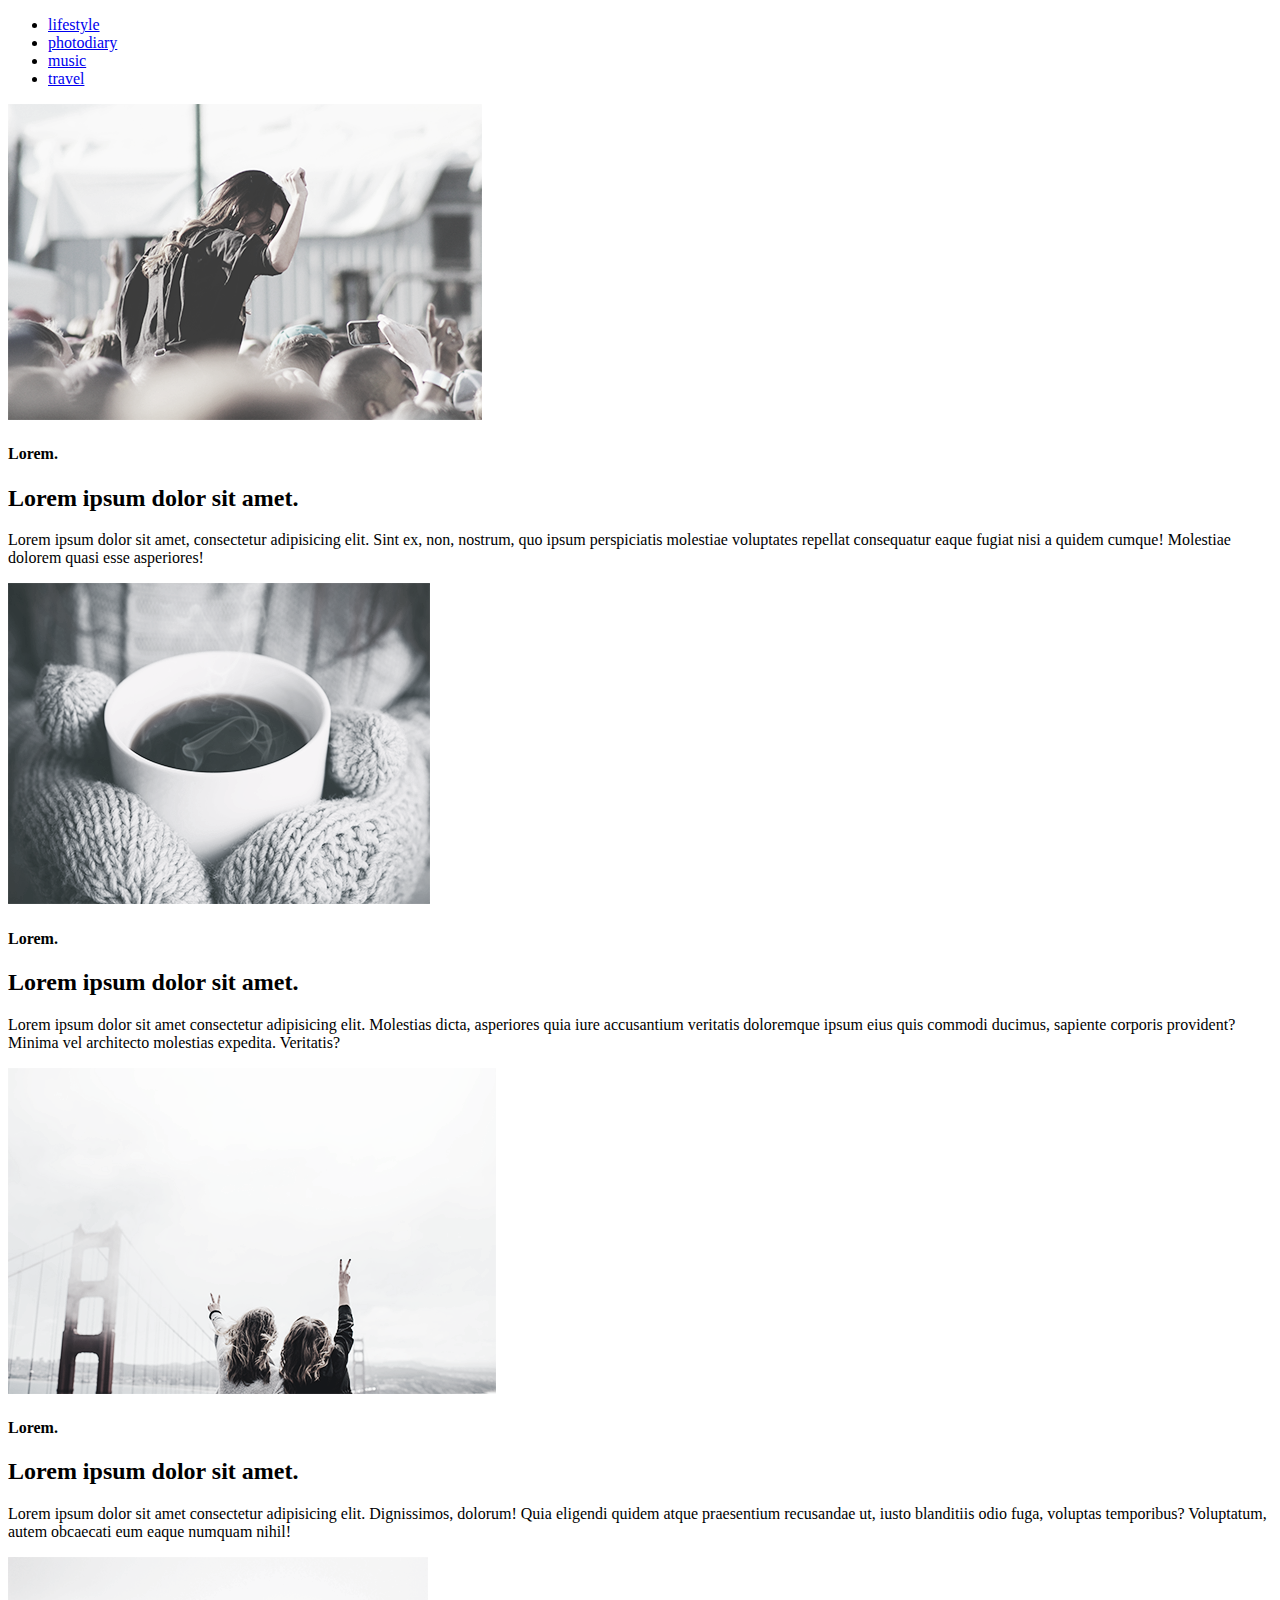
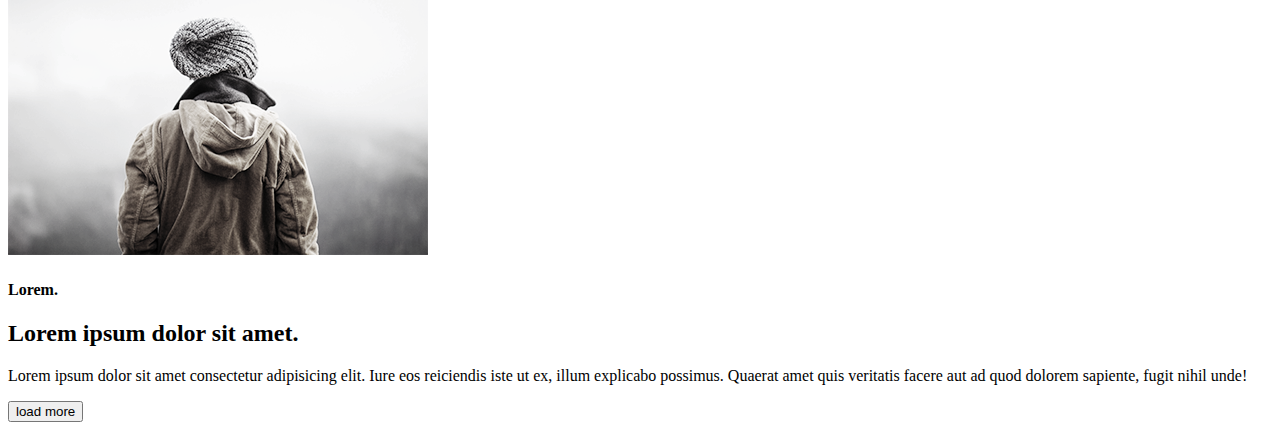
==== modul_1/index.HTML @ 7d9190b8 "Add files via upload" ====
<!DOCTYPE html>

<ul>
    <li><a href="#">lifestyle</a></li>
    <li><a href="#">photodiary</a></li>
    <li><a href="#">music</a></li>
    <li><a href="#">travel</a></li>
</ul>

<img src="./img/dance.png" alt="dancing girl">
<h4>Lorem.</h4>
<h2>Lorem ipsum dolor sit amet.</h2>
<p>Lorem ipsum dolor sit amet, consectetur adipisicing elit. Sint ex, non, nostrum, quo ipsum perspiciatis molestiae voluptates repellat consequatur eaque fugiat nisi a quidem cumque! Molestiae dolorem quasi esse asperiores!</p>
<img src="./img/coffee.png" alt="a cup of coffee">
<h4>Lorem.</h4>
<h2>Lorem ipsum dolor sit amet.</h2>
<p>Lorem ipsum dolor sit amet consectetur adipisicing elit. Molestias dicta, asperiores quia iure accusantium veritatis doloremque ipsum eius quis commodi ducimus, sapiente corporis provident? Minima vel architecto molestias expedita. Veritatis?</p>
<img src="./img/girls.png" alt="girls">
<h4>Lorem.</h4>
<h2>Lorem ipsum dolor sit amet.</h2>
<p>Lorem ipsum dolor sit amet consectetur adipisicing elit. Dignissimos, dolorum! Quia eligendi quidem atque praesentium recusandae ut, iusto blanditiis odio fuga, voluptas temporibus? Voluptatum, autem obcaecati eum eaque numquam nihil!</p>
<img src="./img/girl.png" alt="girl">
<h4>Lorem.</h4>
<h2>Lorem ipsum dolor sit amet.</h2>
<p>Lorem ipsum dolor sit amet consectetur adipisicing elit. Iure eos reiciendis iste ut ex, illum explicabo possimus. Quaerat amet quis veritatis facere aut ad quod dolorem sapiente, fugit nihil unde!</p>
<button>load more</button>
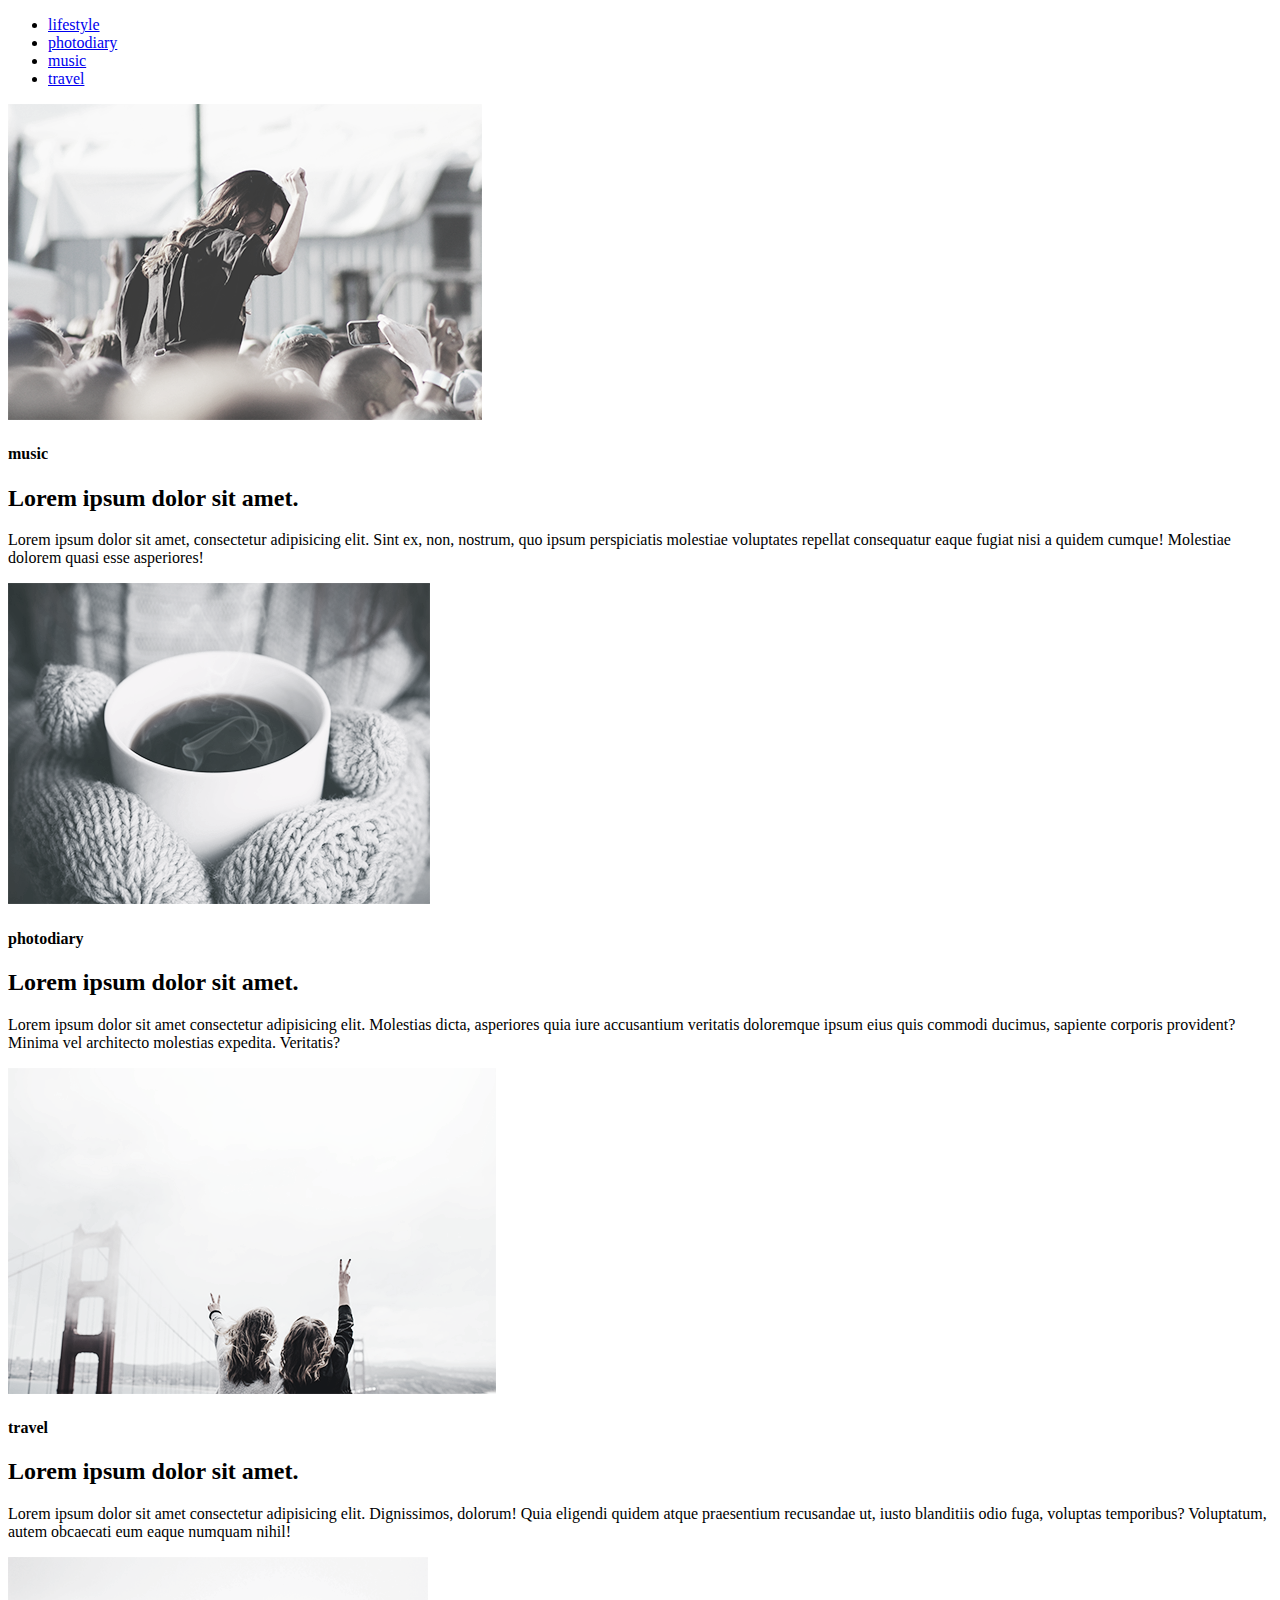
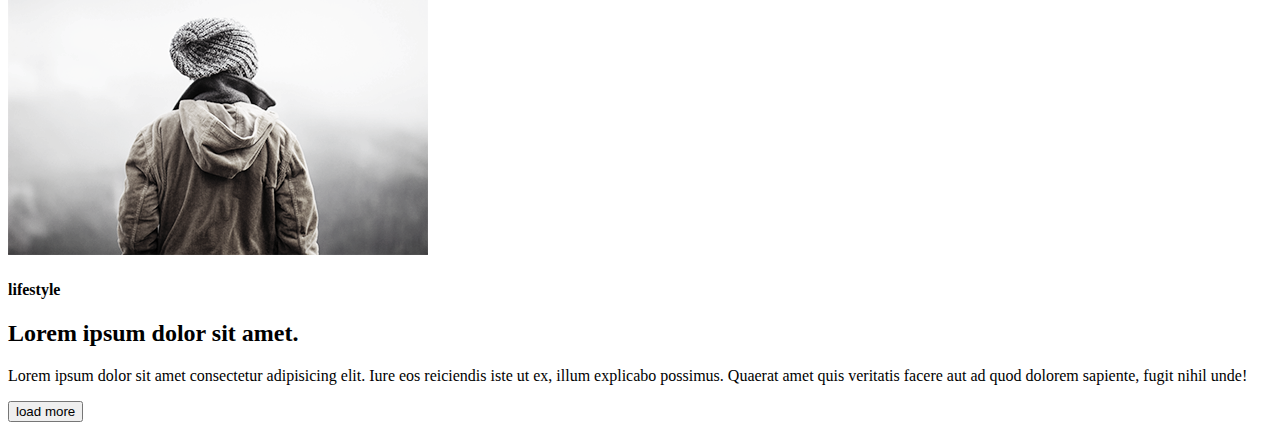
==== commit 57fbf0ca: "test" ====
--- a/modul_1/index.HTML
+++ b/modul_1/index.HTML
@@ -1,26 +1,54 @@
-<!DOCTYPE html>
-
-<ul>
-    <li><a href="#">lifestyle</a></li>
-    <li><a href="#">photodiary</a></li>
-    <li><a href="#">music</a></li>
-    <li><a href="#">travel</a></li>
-</ul>
-
-<img src="./img/dance.png" alt="dancing girl">
-<h4>Lorem.</h4>
-<h2>Lorem ipsum dolor sit amet.</h2>
-<p>Lorem ipsum dolor sit amet, consectetur adipisicing elit. Sint ex, non, nostrum, quo ipsum perspiciatis molestiae voluptates repellat consequatur eaque fugiat nisi a quidem cumque! Molestiae dolorem quasi esse asperiores!</p>
-<img src="./img/coffee.png" alt="a cup of coffee">
-<h4>Lorem.</h4>
-<h2>Lorem ipsum dolor sit amet.</h2>
-<p>Lorem ipsum dolor sit amet consectetur adipisicing elit. Molestias dicta, asperiores quia iure accusantium veritatis doloremque ipsum eius quis commodi ducimus, sapiente corporis provident? Minima vel architecto molestias expedita. Veritatis?</p>
-<img src="./img/girls.png" alt="girls">
-<h4>Lorem.</h4>
-<h2>Lorem ipsum dolor sit amet.</h2>
-<p>Lorem ipsum dolor sit amet consectetur adipisicing elit. Dignissimos, dolorum! Quia eligendi quidem atque praesentium recusandae ut, iusto blanditiis odio fuga, voluptas temporibus? Voluptatum, autem obcaecati eum eaque numquam nihil!</p>
-<img src="./img/girl.png" alt="girl">
-<h4>Lorem.</h4>
-<h2>Lorem ipsum dolor sit amet.</h2>
-<p>Lorem ipsum dolor sit amet consectetur adipisicing elit. Iure eos reiciendis iste ut ex, illum explicabo possimus. Quaerat amet quis veritatis facere aut ad quod dolorem sapiente, fugit nihil unde!</p>
-<button>load more</button>+<!DOCTYPE html>
+<html lang="en">
+<head>
+    <meta charset="UTF-8">
+    <meta name="viewport" content="width=device-width, initial-scale=1.0">
+    <title>Document</title>
+</head>
+<body>
+    <header>
+        <nav>
+            <ul>
+                <li><a href="#">lifestyle</a></li>
+                <li><a href="#">photodiary</a></li>
+                <li><a href="#">music</a></li>
+                <li><a href="#">travel</a></li>   
+            </ul>
+        </nav>
+    </header>
+
+    <main>
+        <section>
+            <img src="./img/dance.png" alt="dancing girl">
+            <h4>music</h4>
+            <h2>Lorem ipsum dolor sit amet.</h2>
+            <p>Lorem ipsum dolor sit amet, consectetur adipisicing elit. Sint ex, non, nostrum, quo ipsum perspiciatis molestiae voluptates repellat consequatur eaque fugiat nisi a quidem cumque! Molestiae dolorem quasi esse asperiores!</p>
+        </section>
+        <section>
+            <img src="./img/coffee.png" alt="a cup of coffee">
+            <h4>photodiary</h4>
+            <h2>Lorem ipsum dolor sit amet.</h2>
+            <p>Lorem ipsum dolor sit amet consectetur adipisicing elit. Molestias dicta, asperiores quia iure accusantium veritatis doloremque ipsum eius quis commodi ducimus, sapiente corporis provident? Minima vel architecto molestias expedita. Veritatis?</p>
+        </section>
+        <section>
+            <img src="./img/girls.png" alt="girls">
+            <h4>travel</h4>
+            <h2>Lorem ipsum dolor sit amet.</h2>
+            <p>Lorem ipsum dolor sit amet consectetur adipisicing elit. Dignissimos, dolorum! Quia eligendi quidem atque praesentium recusandae ut, iusto blanditiis odio fuga, voluptas temporibus? Voluptatum, autem obcaecati eum eaque numquam nihil!</p>
+        </section>
+        <section>
+            <img src="./img/girl.png" alt="girl">
+            <h4>lifestyle</h4>
+            <h2>Lorem ipsum dolor sit amet.</h2>
+            <p>Lorem ipsum dolor sit amet consectetur adipisicing elit. Iure eos reiciendis iste ut ex, illum explicabo possimus. Quaerat amet quis veritatis facere aut ad quod dolorem sapiente, fugit nihil unde!</p>
+        </section>
+        
+    </main>
+
+    <footer>
+        <button>load more</button>
+    </footer>
+    
+</body>
+</html>
+
